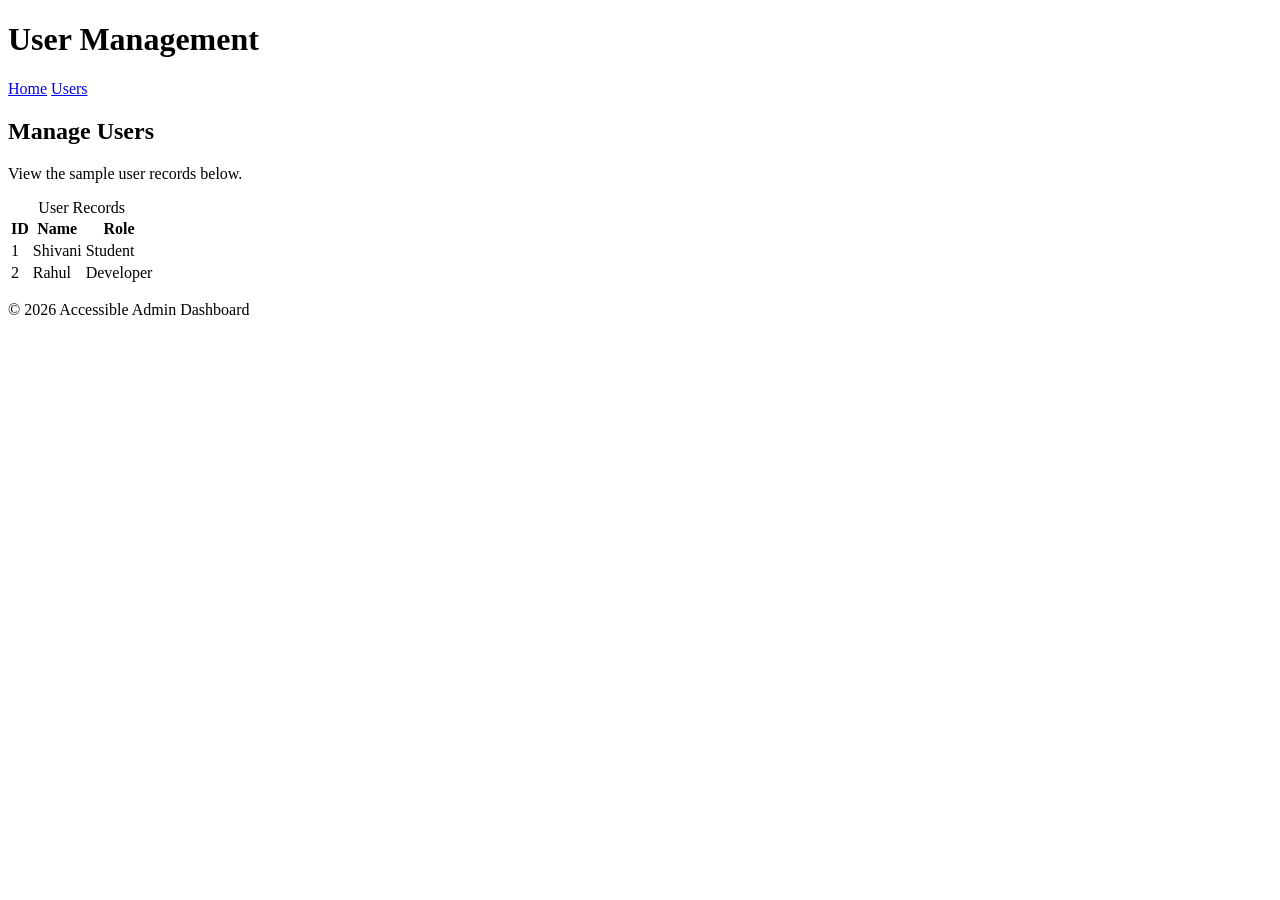
==== client/user.html @ 2609c5e3 "Add accessible user management page Created a second HTML page with semantic structure, accessible n" ====
<!DOCTYPE html>
<html lang="en">
<head>
    <meta charset="UTF-8">
    <meta name="viewport" content="width=device-width, initial-scale=1.0">
    <title>User Management | Admin Dashboard</title>
</head>
<body>
    <header>
        <h1>User Management</h1>

        <nav aria-label="Main navigation">
            <a href="index.html">Home</a>
            <a href="users.html" aria-current="page">Users</a>
        </nav>
    </header>

    <main>
        <section>
            <h2>Manage Users</h2>
            <p>View the sample user records below.</p>

            <table>
                <caption>User Records</caption>
                <thead>
                    <tr>
                        <th scope="col">ID</th>
                        <th scope="col">Name</th>
                        <th scope="col">Role</th>
                    </tr>
                </thead>
                <tbody>
                    <tr>
                        <td>1</td>
                        <td>Shivani</td>
                        <td>Student</td>
                    </tr>
                    <tr>
                        <td>2</td>
                        <td>Rahul</td>
                        <td>Developer</td>
                    </tr>
                </tbody>
            </table>
        </section>
    </main>

    <footer>
        <p>&copy; 2026 Accessible Admin Dashboard</p>
    </footer>
</body>
</html>
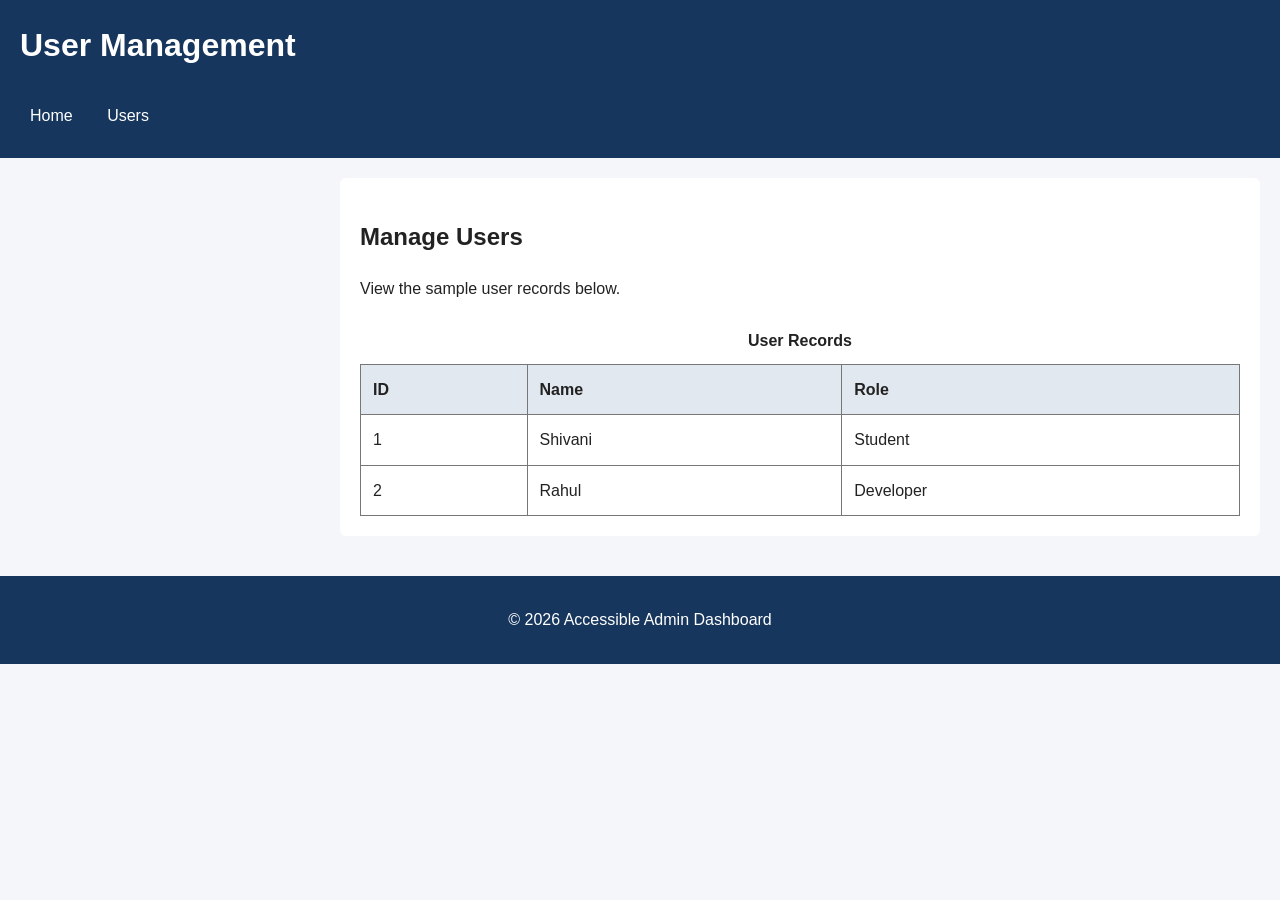
==== commit c62ef408: "Update user.html" ====
--- a/client/user.html
+++ b/client/user.html
@@ -3,7 +3,11 @@
 <head>
     <meta charset="UTF-8">
     <meta name="viewport" content="width=device-width, initial-scale=1.0">
+
     <title>User Management | Admin Dashboard</title>
+
+    <!-- Connect CSS stylesheet -->
+    <link rel="stylesheet" href="style.css">
 </head>
 <body>
     <header>
--- a/client/style.css
+++ b/client/style.css
@@ -0,0 +1,141 @@
+/* Basic page styling */
+* {
+    box-sizing: border-box;
+}
+
+body {
+    margin: 0;
+    font-family: Arial, sans-serif;
+    line-height: 1.6;
+    color: #222;
+    background-color: #f4f6f9;
+}
+
+/* Header */
+header {
+    background-color: #17365d;
+    color: white;
+    padding: 20px;
+}
+
+header h1 {
+    margin-top: 0;
+}
+
+/* Navigation */
+nav a {
+    display: inline-block;
+    color: white;
+    padding: 10px;
+    margin-right: 10px;
+    text-decoration: none;
+}
+
+nav a:hover,
+nav a:focus {
+    text-decoration: underline;
+    outline: 2px solid white;
+}
+
+/* Sidebar */
+aside {
+    padding: 20px;
+    background-color: #e2e8f0;
+}
+
+aside a {
+    color: #17365d;
+}
+
+/* Main content */
+main {
+    padding: 20px;
+}
+
+section,
+article {
+    background-color: white;
+    padding: 20px;
+    margin-bottom: 20px;
+    border-radius: 6px;
+}
+
+/* Table */
+table {
+    width: 100%;
+    border-collapse: collapse;
+}
+
+caption {
+    font-weight: bold;
+    padding: 10px;
+}
+
+th,
+td {
+    border: 1px solid #777;
+    padding: 12px;
+    text-align: left;
+}
+
+th {
+    background-color: #e2e8f0;
+}
+
+/* Form controls */
+input {
+    display: block;
+    width: 100%;
+    max-width: 400px;
+    padding: 10px;
+    margin: 5px 0 15px;
+    border: 1px solid #555;
+    border-radius: 4px;
+}
+
+button {
+    padding: 10px 16px;
+    cursor: pointer;
+    border: 2px solid #17365d;
+    border-radius: 4px;
+    background-color: #17365d;
+    color: white;
+}
+
+button:focus,
+input:focus {
+    outline: 3px solid #e09f00;
+    outline-offset: 2px;
+}
+
+/* Footer */
+footer {
+    padding: 15px;
+    text-align: center;
+    background-color: #17365d;
+    color: white;
+}
+
+/* Responsive layout */
+@media (min-width: 768px) {
+    aside {
+        width: 25%;
+        float: left;
+    }
+
+    main {
+        width: 75%;
+        margin-left: 25%;
+    }
+}
+
+@media (max-width: 767px) {
+    nav a {
+        display: block;
+    }
+
+    aside,
+    main {
+        width: 100%;
+    }
+}
